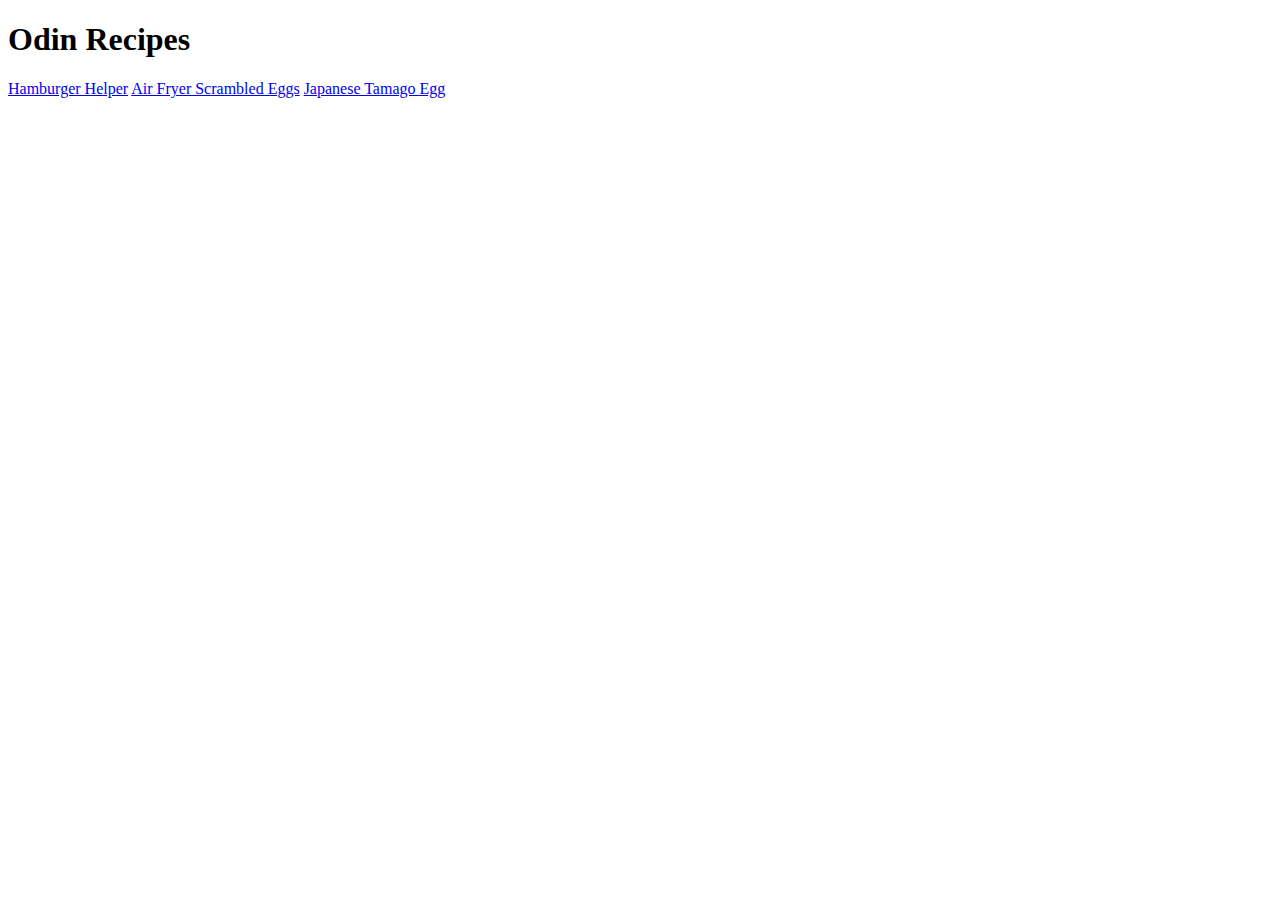
==== index.html @ e49b7aa5 "Created the index page, where the recipes can be found" ====
<!DOCTYPE html>
<html lang="en">
    <head>
        <meta charset="UTF-8" />
        <meta name="viewport" content="width=device-width, initial-scale=1.0" />
        <title>Odin Recipes</title>
    </head>
    <body>
        <h1>Odin Recipes</h1>
        <a href="recipes/hamburger_helper.html">Hamburger Helper</a>
        <a href="recipes/air_fryer_scrambled_eggs.html">Air Fryer Scrambled Eggs</a>
        <a href="recipes/Japanese Tamago Egg.html">Japanese Tamago Egg</a>
    </body>
</html>
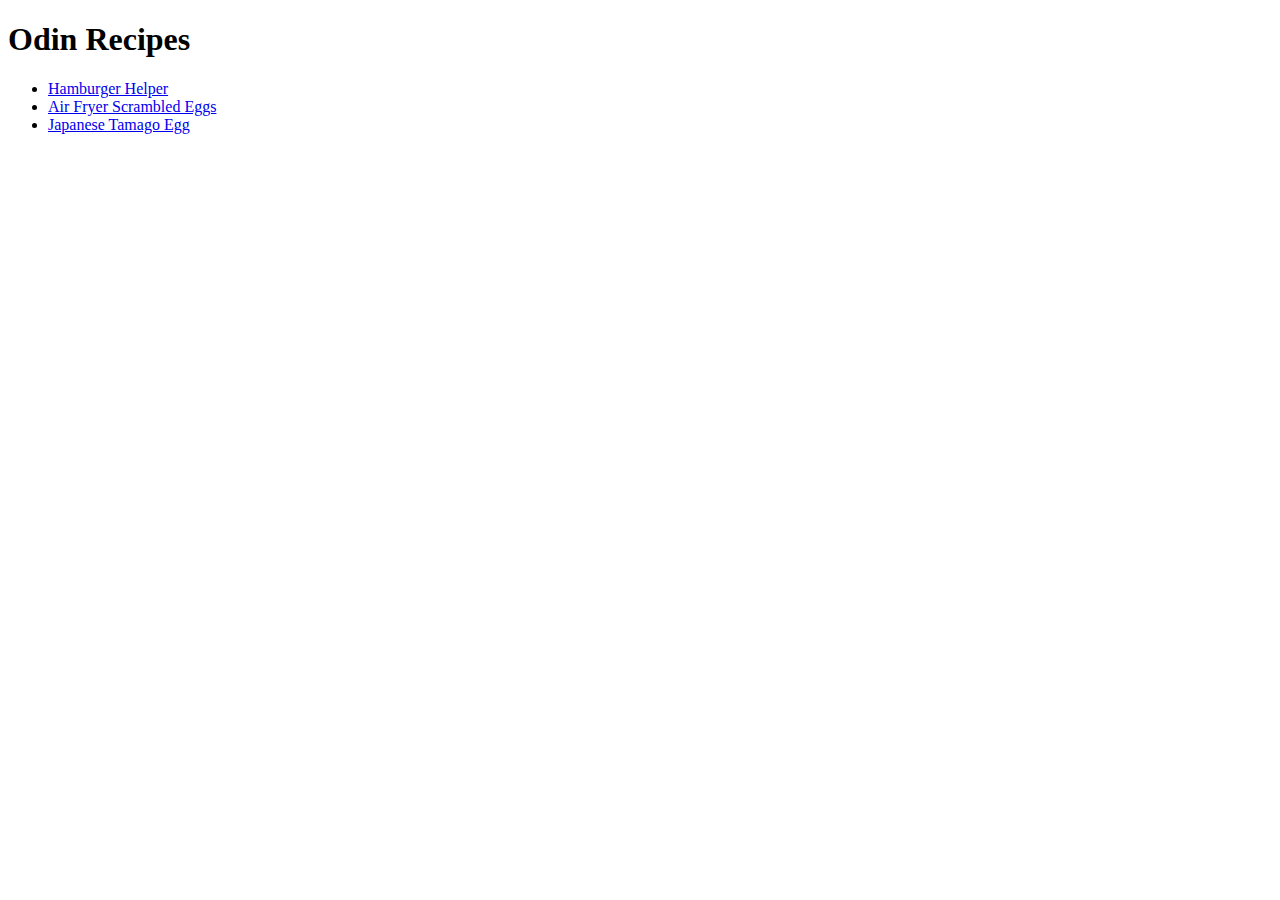
==== commit b5c6739e: "Putting recipes into a list format" ====
--- a/index.html
+++ b/index.html
@@ -7,8 +7,10 @@
     </head>
     <body>
         <h1>Odin Recipes</h1>
-        <a href="recipes/hamburger_helper.html">Hamburger Helper</a>
-        <a href="recipes/air_fryer_scrambled_eggs.html">Air Fryer Scrambled Eggs</a>
-        <a href="recipes/Japanese Tamago Egg.html">Japanese Tamago Egg</a>
+        <ul>
+            <li><a href="recipes/hamburger_helper.html">Hamburger Helper</a></li>
+            <li><a href="recipes/air_fryer_scrambled_eggs.html">Air Fryer Scrambled Eggs</a></li>
+            <li><a href="recipes/Japanese Tamago Egg.html">Japanese Tamago Egg</a></li>
+        </ul>
     </body>
 </html>
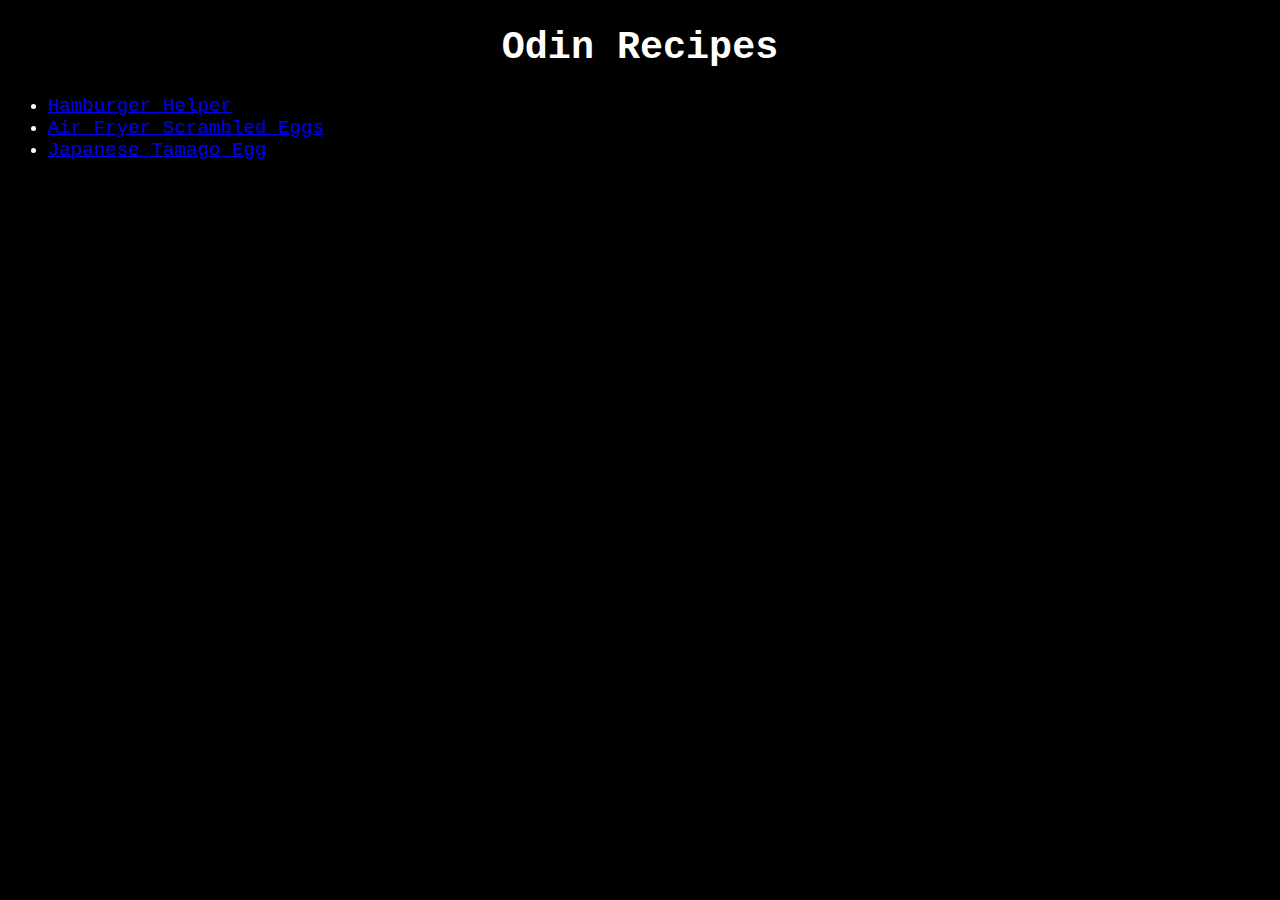
==== commit 6257f172: "Updated Styling for the page" ====
--- a/index.html
+++ b/index.html
@@ -4,9 +4,10 @@
         <meta charset="UTF-8" />
         <meta name="viewport" content="width=device-width, initial-scale=1.0" />
         <title>Odin Recipes</title>
+        <link rel="stylesheet" href="./style.css" />
     </head>
     <body>
-        <h1>Odin Recipes</h1>
+        <h1 class="main-page">Odin Recipes</h1>
         <ul>
             <li><a href="recipes/hamburger_helper.html">Hamburger Helper</a></li>
             <li><a href="recipes/air_fryer_scrambled_eggs.html">Air Fryer Scrambled Eggs</a></li>
--- a/style.css
+++ b/style.css
@@ -0,0 +1,15 @@
+body {
+    font-family: "Courier New", monospace;
+    background-color: black;
+    color: white;
+    font-size: larger;
+}
+
+.main-page {
+    text-align: center;
+}
+
+img {
+    width: 400px;
+    height: auto;
+}
